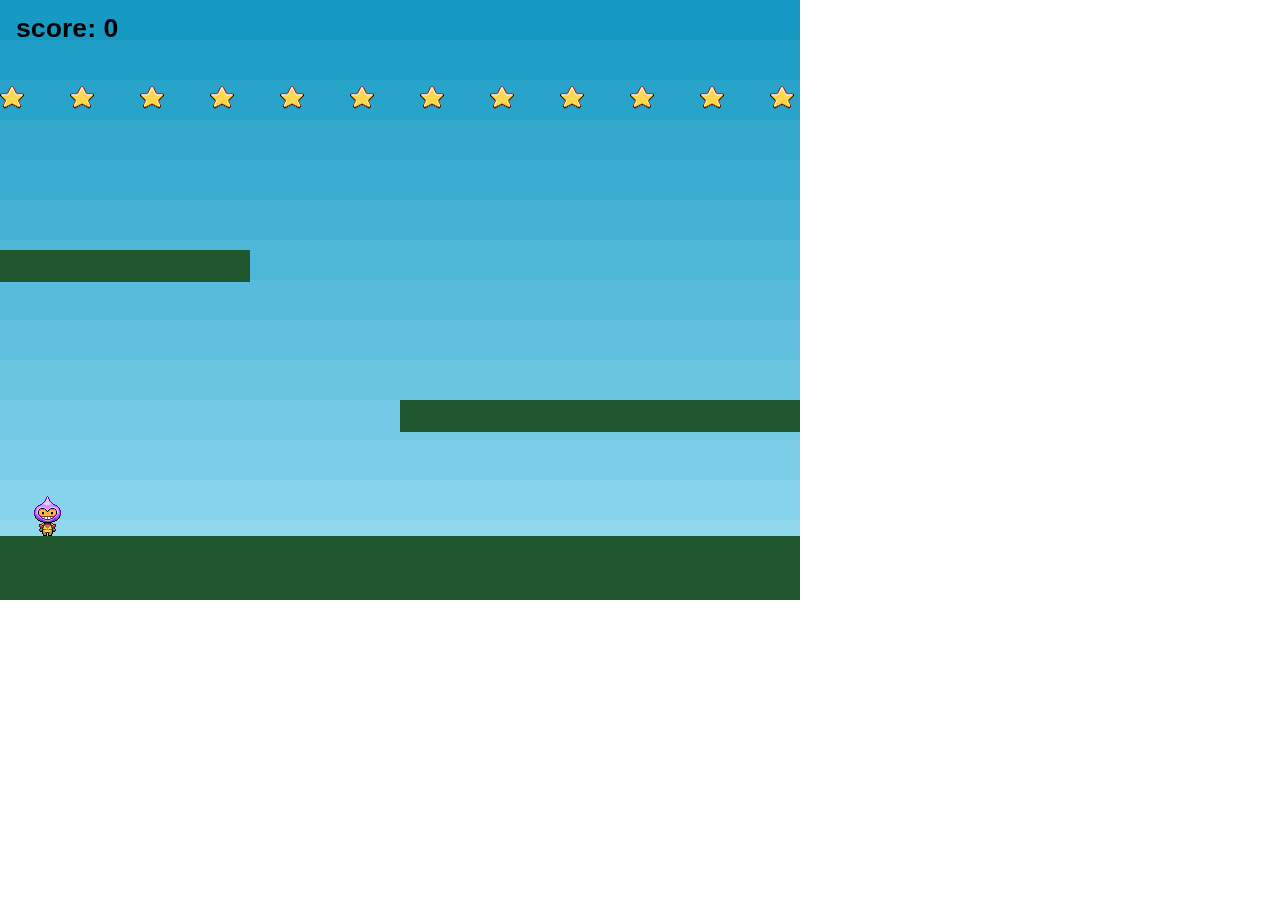
==== index.html @ dd82742f "Add files via upload" ====
<!doctype html>
<html lang="es">
<head>
	<meta charset="UTF-8" />
    <title>Phaser - Making your first game, part 9</title>
	<script type="text/javascript" src="js/phaser.min.js"></script>
    <style type="text/css">
        body {
            margin: 0;
        }
    </style>
</head>
<body>

<script type="text/javascript">
var game = new Phaser.Game(800, 600, Phaser.AUTO, '', { preload: preload, create: create, update: update });
function preload() {
    game.load.image('sky', 'assets/sky.png');
    game.load.image('ground', 'assets/platform.png');
    game.load.image('star', 'assets/star.png');
    game.load.spritesheet('dude', 'assets/dude.png', 32, 48);
}
var player;
var platforms;
var cursors;
var stars;
var score = 0;
var scoreText;
function create() {
    //  We're going to be using physics, so enable the Arcade Physics system
    game.physics.startSystem(Phaser.Physics.ARCADE);
    //  A simple background for our game
    game.add.sprite(0, 0, 'sky');
    //  The platforms group contains the ground and the 2 ledges we can jump on
    platforms = game.add.group();
    //  We will enable physics for any object that is created in this group
    platforms.enableBody = true;
    // Here we create the ground.
    var ground = platforms.create(0, game.world.height - 64, 'ground');
    //  Scale it to fit the width of the game (the original sprite is 400x32 in size)
    ground.scale.setTo(2, 2);
    //  This stops it from falling away when you jump on it
    ground.body.immovable = true;
    //  Now let's create two ledges
    var ledge = platforms.create(400, 400, 'ground');
    ledge.body.immovable = true;
    ledge = platforms.create(-150, 250, 'ground');
    ledge.body.immovable = true;
    // The player and its settings
    player = game.add.sprite(32, game.world.height - 150, 'dude');
    //  We need to enable physics on the player
    game.physics.arcade.enable(player);
    //  Player physics properties. Give the little guy a slight bounce.
    player.body.bounce.y = 0.2;
    player.body.gravity.y = 300;
    player.body.collideWorldBounds = true;
    //  Our two animations, walking left and right.
    player.animations.add('left', [0, 1, 2, 3], 10, true);
    player.animations.add('right', [5, 6, 7, 8], 10, true);
    //  Finally some stars to collect
    stars = game.add.group();
    //  We will enable physics for any star that is created in this group
    stars.enableBody = true;
    //  Here we'll create 12 of them evenly spaced apart
    for (var i = 0; i < 12; i++)
    {
        //  Create a star inside of the 'stars' group
        var star = stars.create(i * 70, 0, 'star');
        //  Let gravity do its thing
        star.body.gravity.y = 300;
        //  This just gives each star a slightly random bounce value
        star.body.bounce.y = 0.7 + Math.random() * 0.2;
    }
    //  The score
    scoreText = game.add.text(16, 16, 'score: 0', { fontSize: '32px', fill: '#000' });
    //  Our controls.
    cursors = game.input.keyboard.createCursorKeys();
    
}
function update() {
    //  Collide the player and the stars with the platforms
    game.physics.arcade.collide(player, platforms);
    game.physics.arcade.collide(stars, platforms);
    //  Checks to see if the player overlaps with any of the stars, if he does call the collectStar function
    game.physics.arcade.overlap(player, stars, collectStar, null, this);
    //  Reset the players velocity (movement)
    player.body.velocity.x = 0;
    if (cursors.left.isDown)
    {
        //  Move to the left
        player.body.velocity.x = -150;
        player.animations.play('left');
    }
    else if (cursors.right.isDown)
    {
        //  Move to the right
        player.body.velocity.x = 150;
        player.animations.play('right');
    }
    else
    {
        //  Stand still
        player.animations.stop();
        player.frame = 4;
    }
    
    //  Allow the player to jump if they are touching the ground.
    if (cursors.up.isDown && player.body.touching.down)
    {
        player.body.velocity.y = -350;
    }
}
function collectStar (player, star) {
    
    // Removes the star from the screen
    star.kill();
    //  Add and update the score
    score += 10;
    scoreText.text = 'Score: ' + score;
}
</script>

</body>
</html>
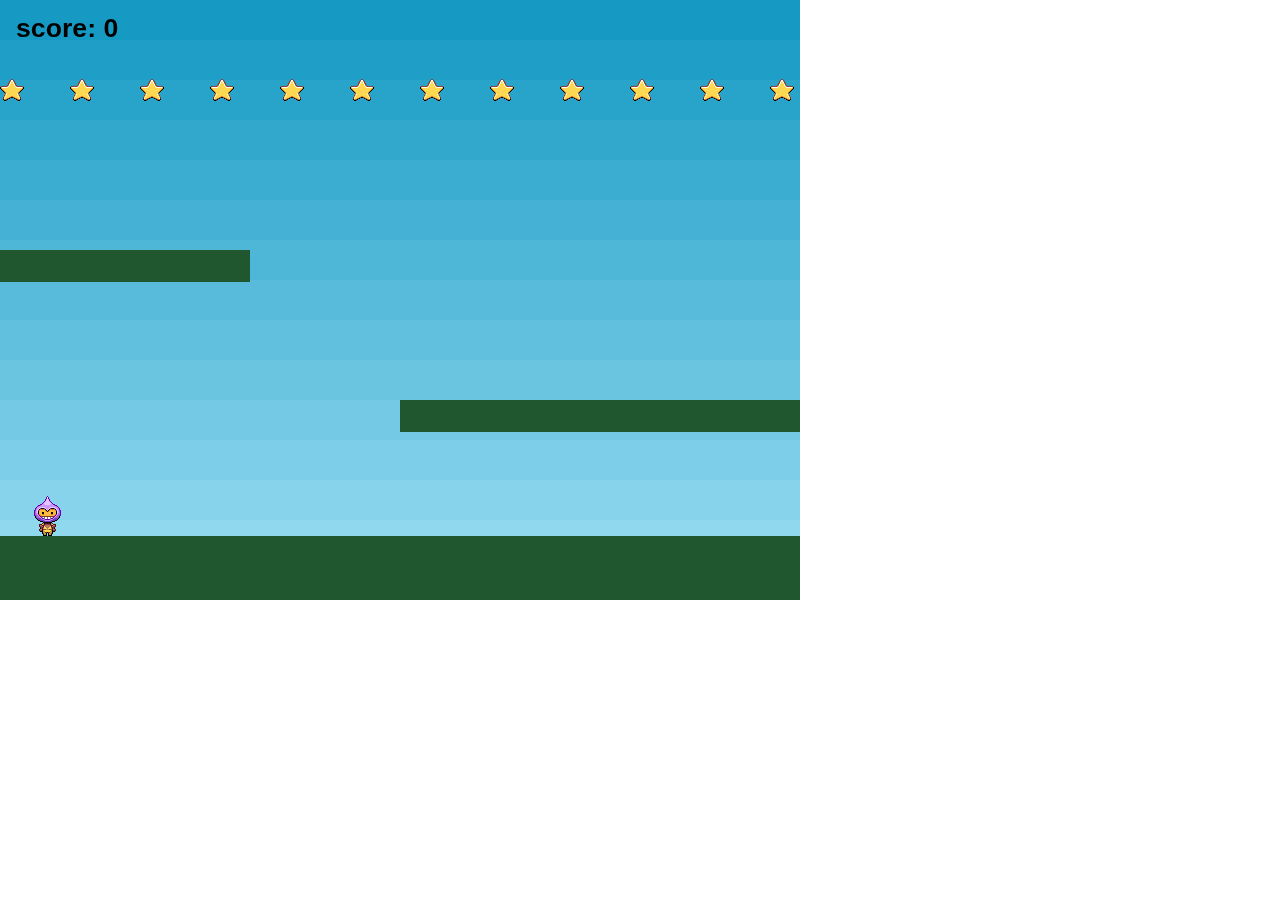
==== commit 02cd9cb9: "Update index.html" ====
--- a/index.html
+++ b/index.html
@@ -97,6 +97,12 @@
         player.body.velocity.x = 150;
         player.animations.play('right');
     }
+    else if(cursors.down.isDown) {
+	    player.body.velocity.x = -150;
+    }
+    else if(cursors.up.isDown) {
+	    player.body.velocity.x = 150;
+    }
     else
     {
         //  Stand still
@@ -121,4 +127,4 @@
 </script>
 
 </body>
-</html>+</html>
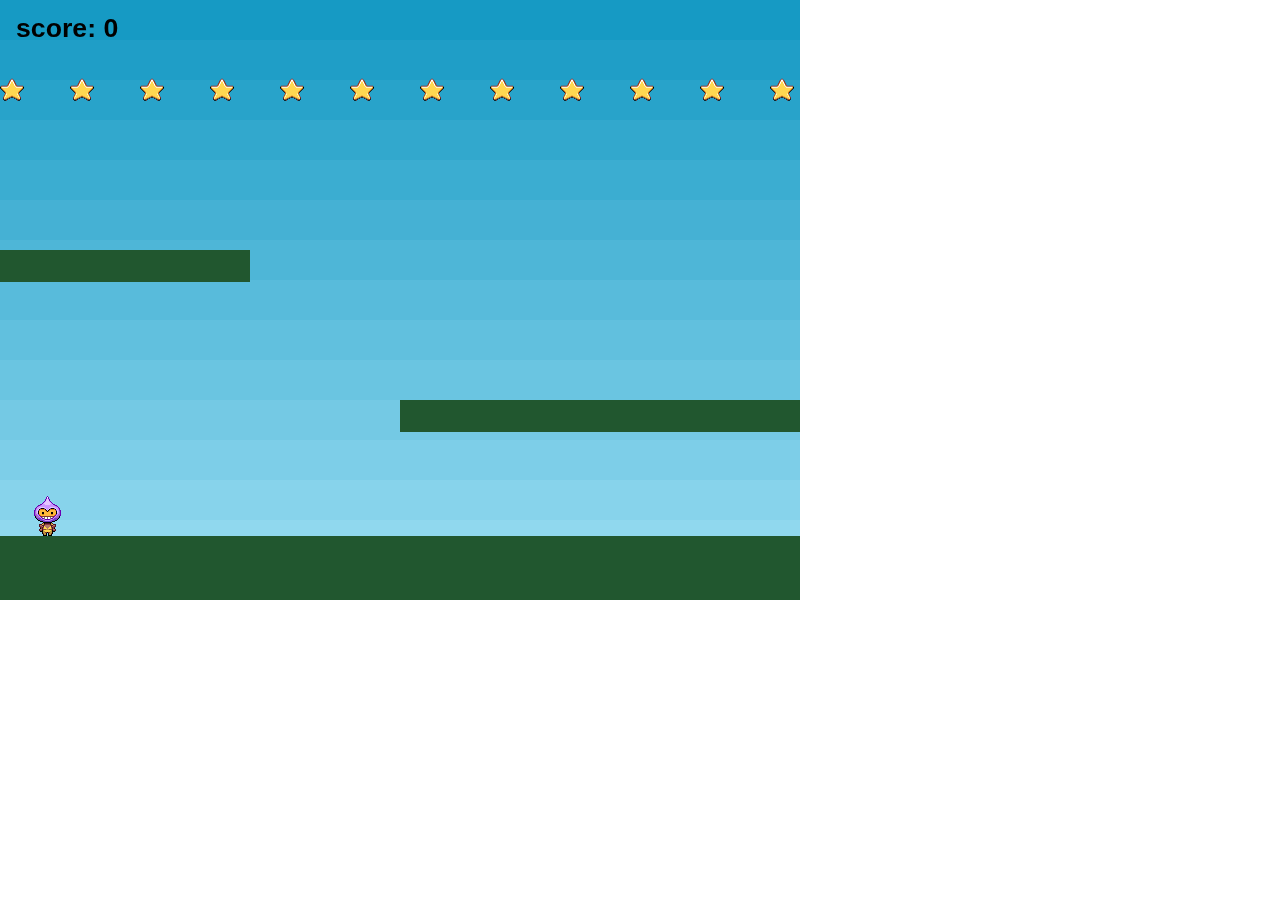
==== commit b2af649b: "Update index.html" ====
--- a/index.html
+++ b/index.html
@@ -97,11 +97,11 @@
         player.body.velocity.x = 150;
         player.animations.play('right');
     }
+    else if(cursors.up.isDown) {
+	    player.body.velocity.y = -150;
+    }
     else if(cursors.down.isDown) {
-	    player.body.velocity.x = -150;
-    }
-    else if(cursors.up.isDown) {
-	    player.body.velocity.x = 150;
+	    player.body.velocity.y = 150;
     }
     else
     {
@@ -111,10 +111,10 @@
     }
     
     //  Allow the player to jump if they are touching the ground.
-    if (cursors.up.isDown && player.body.touching.down)
-    {
-        player.body.velocity.y = -350;
-    }
+    //if (cursors.up.isDown && player.body.touching.down)
+    //{
+    //    player.body.velocity.y = -350;
+    //}
 }
 function collectStar (player, star) {
     
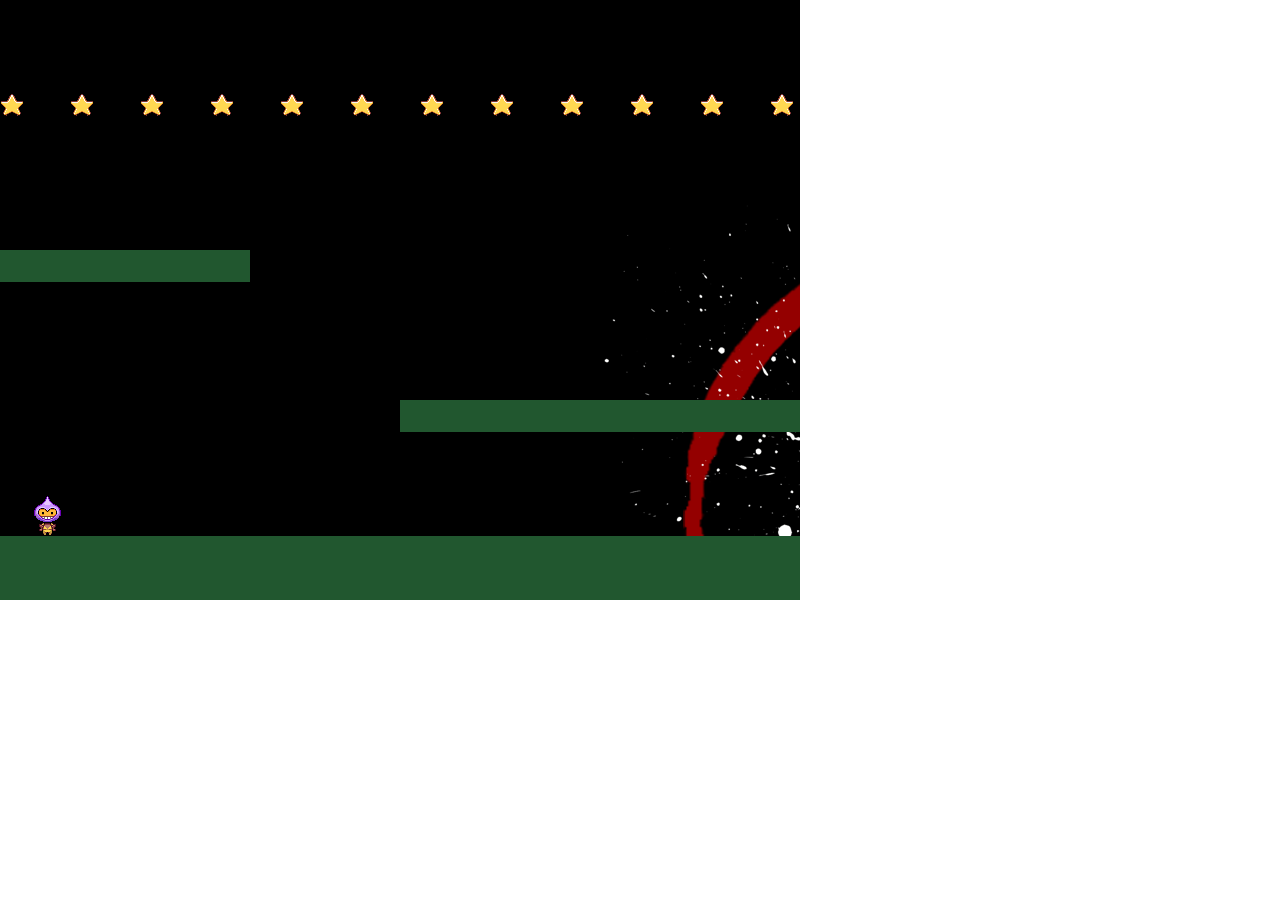
==== commit 12d45378: "Update index.html" ====
--- a/index.html
+++ b/index.html
@@ -15,7 +15,7 @@
 <script type="text/javascript">
 var game = new Phaser.Game(800, 600, Phaser.AUTO, '', { preload: preload, create: create, update: update });
 function preload() {
-    game.load.image('sky', 'assets/sky.png');
+    game.load.image('sky', 'assets/deadpool.png');
     game.load.image('ground', 'assets/platform.png');
     game.load.image('star', 'assets/star.png');
     game.load.spritesheet('dude', 'assets/dude.png', 32, 48);
